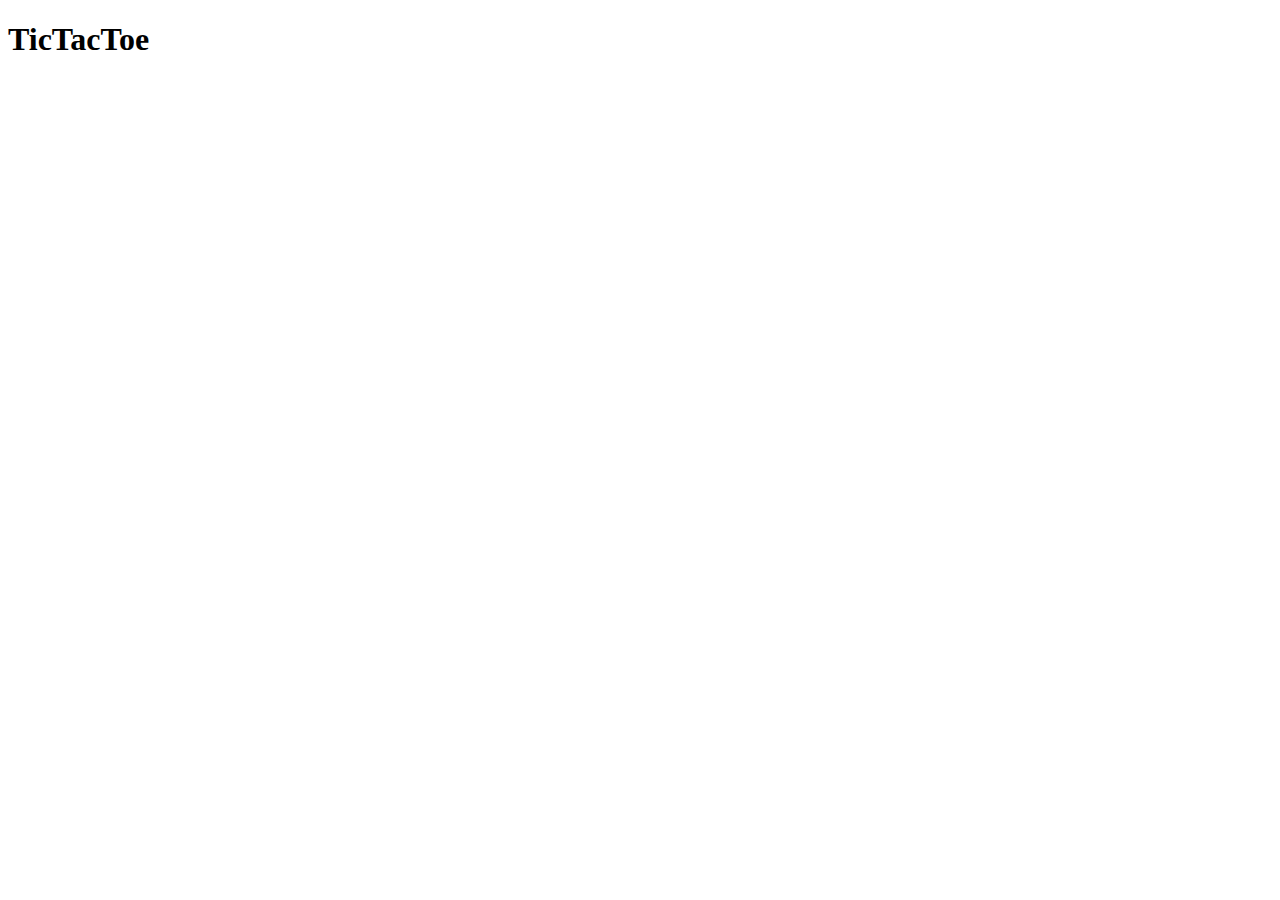
==== index.html @ 3972284c "Rename tictactoe.html to index.html" ====
<!DOCTYPE html>
<html lang="en">
  <head>
    <meta charset="UTF-8" />
    <meta name="viewport" content="width=device-width, initial-scale=1.0" />
    <link rel="stylesheet" href="styles.css">
    <script src="script.js"></script>
    <title>Document</title>
  </head>
  <body>
    <h1>TicTacToe</h1>
  </body>
</html>
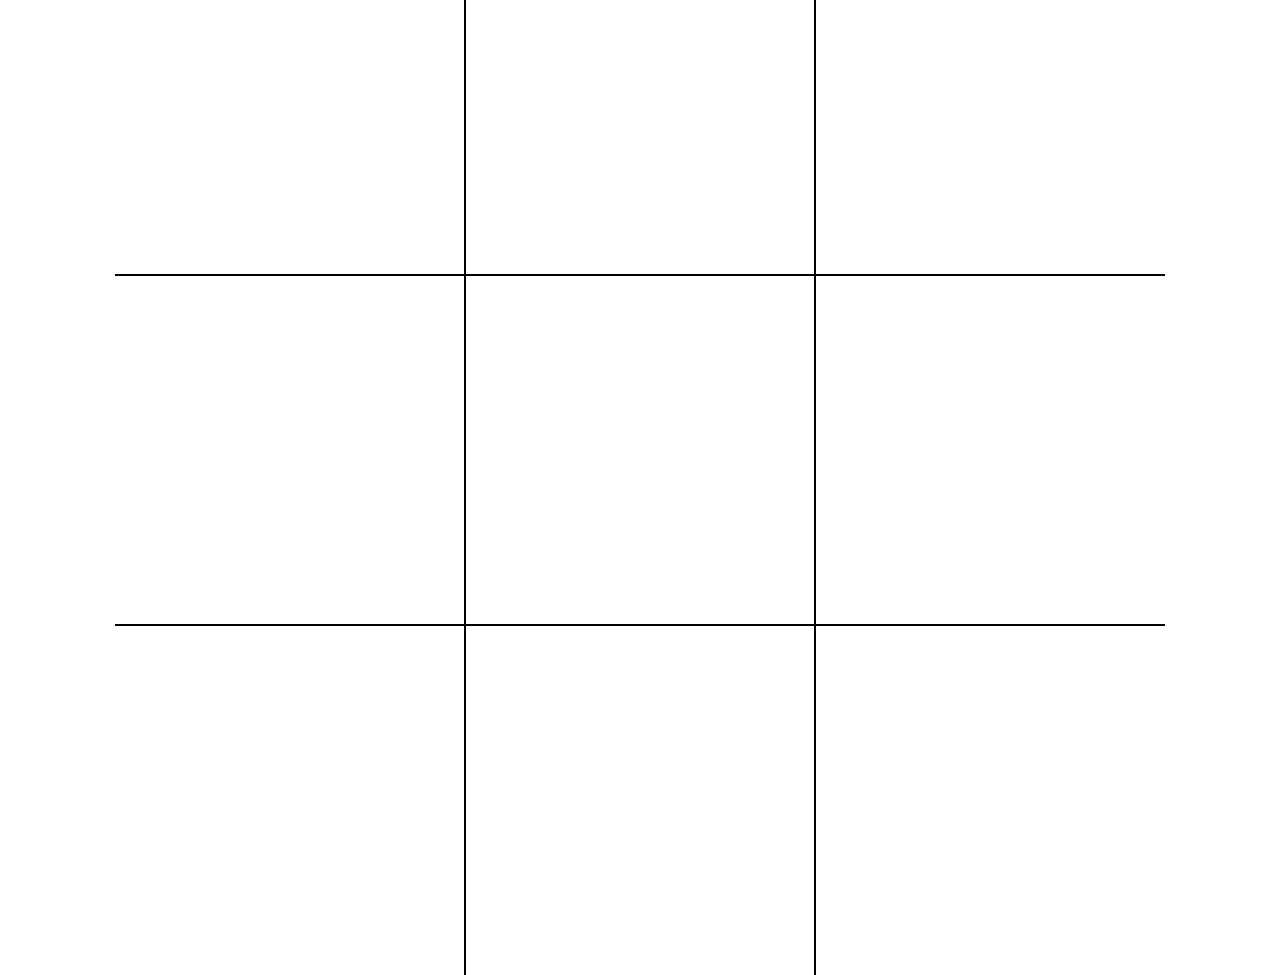
==== commit 7553ea56: "Merge branch 'gh-pages' of https://github.com/jonhjortur/TicTacToeJS into gh-pages" ====
--- a/index.html
+++ b/index.html
@@ -4,10 +4,24 @@
     <meta charset="UTF-8" />
     <meta name="viewport" content="width=device-width, initial-scale=1.0" />
     <link rel="stylesheet" href="styles.css">
-    <script src="script.js"></script>
+    <script src="script.js" defer></script>
     <title>Document</title>
   </head>
   <body>
-    <h1>TicTacToe</h1>
+      <div class="board" id="board">
+          <div class="cell" data-cell></div>
+          <div class="cell" data-cell></div>
+          <div class="cell" data-cell></div>
+          <div class="cell" data-cell></div>
+          <div class="cell" data-cell></div>
+          <div class="cell" data-cell></div>
+          <div class="cell" data-cell></div>
+          <div class="cell" data-cell></div>
+          <div class="cell" data-cell></div>
+      </div>
+      <div class="winning-message" id="winningMessage">
+          <div data-winning-message-text></div>
+          <button id="restartButton">Spila aftur</button>
+      </div>
   </body>
 </html>
--- a/styles.css
+++ b/styles.css
@@ -0,0 +1,156 @@
+*, *::after, *::before {
+    box-sizing: border-box;
+}
+
+:root {
+    --cell-size: 350px;
+    --mark-size: calc(var(--cell-size) * .9)
+}
+
+body {
+    margin: 0;
+}
+.board {
+    width: 100vw;
+    height: 100vh;
+    display: grid;
+    justify-content: center;
+    align-content: center;
+    justify-items: center;
+    align-items: center;
+    grid-template-columns: repeat(3, auto);
+}
+
+.cell {
+    width: var(--cell-size);
+    height: var(--cell-size);
+    border: 1px solid black;
+    display: flex;
+    justify-content: center;
+    align-items: center;
+    position: relative;
+    cursor: pointer;
+}
+
+.cell:first-child,
+.cell:nth-child(2),
+.cell:nth-child(3) {
+    border-top: none;
+}
+
+.cell:nth-child(3n + 1) {
+    border-left: none;
+}
+
+.cell:nth-child(3n + 3) {
+    border-right: none;
+}
+
+.cell:last-child,
+.cell:nth-child(8),
+.cell:nth-child(7) {
+    border-bottom: none;
+}
+
+.cell.x,
+.cell.circle {
+    cursor: not-allowed;
+}
+
+.cell.x::before,
+.cell.x::after,
+.cell.circle::before {
+    background-color: black;
+}
+
+.board.x .cell:not(.x):not(.circle):hover::before,
+.board.x .cell:not(.x):not(.circle):hover::after,
+.board.circle .cell:not(.x):not(.circle):hover::before {
+    background-color: lightgray;
+}
+
+.cell.x::before,
+.cell.x::after,
+.board.x .cell:not(.x):not(.circle):hover::before,
+.board.x .cell:not(.x):not(.circle):hover::after {
+    content: '';
+    position: absolute;
+    width: calc(var(--mark-size) * .15);
+    height: var(--mark-size);
+}
+/*
+.cell.x::before,
+.cell.x::after {
+    content: '';
+    position: absolute;
+    width: calc(var(--mark-size) * .15);
+    height: var(--mark-size);
+    background-color: black;
+}
+*/
+.cell.x::before,
+.board.x .cell:not(.x):not(.circle):hover::before {
+    transform: rotate(45deg);
+}
+
+.cell.x::after,
+.board.x .cell:not(.x):not(.circle):hover::after  {
+    transform: rotate(-45deg);
+}
+
+
+.cell.circle::before,
+.cell.circle::after,
+.board.circle .cell:not(.x):not(.circle):hover::before,
+.board.circle .cell:not(.x):not(.circle):hover::after {
+    content: '';
+    position: absolute;
+    border-radius: 50%;
+}
+
+.cell.circle::before,
+.board.circle .cell:not(.x):not(.circle):hover::before {
+    width: var(--mark-size);
+    height: var(--mark-size);
+}
+
+
+.cell.circle::after,
+.board.circle .cell:not(.x):not(.circle):hover::after {
+    width: calc(var(--mark-size) * .7);
+    height: calc(var(--mark-size) * .7);
+    background-color: white;
+}
+
+.winning-message {
+    display: none;
+    position: fixed;
+    top: 0;
+    left: 0;
+    right: 0;
+    bottom: 0;
+    background-color: rgba(0, 0, 0, .9);
+    justify-content: center;
+    align-items: center;
+    color: white;
+    font-size: 5rem;
+    flex-direction: column;
+}
+
+.winning-message button {
+    font-size: 3rem;
+    background-color: white;
+    border: 1px solid black;
+    padding: .25em .5em;
+    cursor: pointer;
+}
+
+.winning-message button:hover {
+    background-color: black;
+    color: white;
+    border-color: white;
+}
+
+.winning-message.show {
+    display: flex;
+}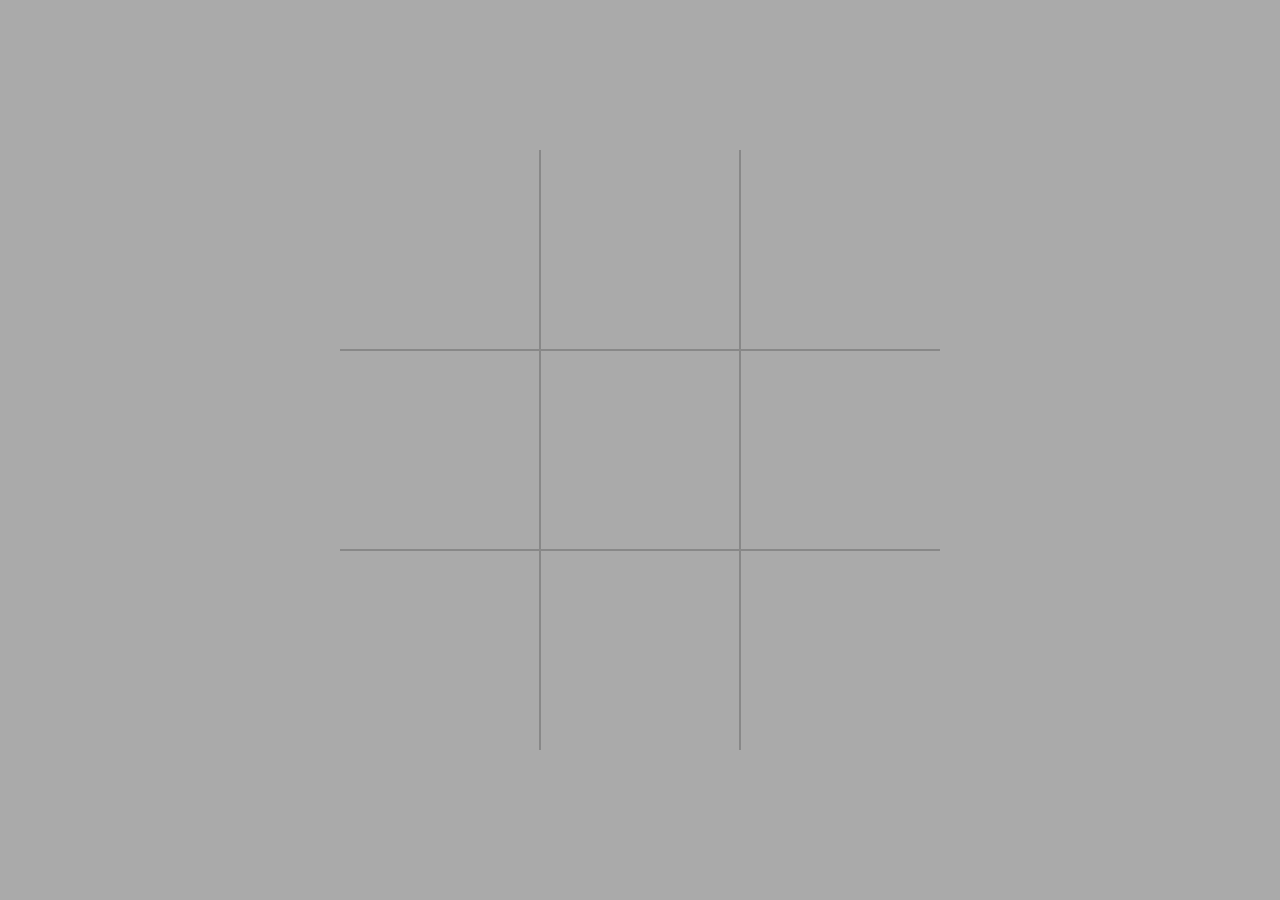
==== commit 18428886: "Title, bigger board" ====
--- a/index.html
+++ b/index.html
@@ -5,7 +5,7 @@
     <meta name="viewport" content="width=device-width, initial-scale=1.0" />
     <link rel="stylesheet" href="styles.css">
     <script src="script.js" defer></script>
-    <title>Document</title>
+    <title>X/O</title>
   </head>
   <body>
       <div class="board" id="board">
--- a/styles.css
+++ b/styles.css
@@ -3,12 +3,15 @@
 }
 
 :root {
-    --cell-size: 350px;
-    --mark-size: calc(var(--cell-size) * .9)
+    --cell-size: 200px;
+    --btn-margin: 50px;
+    --mark-size: calc(var(--cell-size) * .9);
+    --bg-color: #aaa;
 }
 
 body {
     margin: 0;
+    background-color: var(--bg-color);
 }
 .board {
     width: 100vw;
@@ -24,7 +27,7 @@
 .cell {
     width: var(--cell-size);
     height: var(--cell-size);
-    border: 1px solid black;
+    border: 1px solid #888;
     display: flex;
     justify-content: center;
     align-items: center;
@@ -58,15 +61,17 @@
 }
 
 .cell.x::before,
-.cell.x::after,
+.cell.x::after {
+    background-color: #a44;
+}
 .cell.circle::before {
-    background-color: black;
+    background-color: #4ad;
 }
 
 .board.x .cell:not(.x):not(.circle):hover::before,
 .board.x .cell:not(.x):not(.circle):hover::after,
 .board.circle .cell:not(.x):not(.circle):hover::before {
-    background-color: lightgray;
+    background-color: rgb(153, 153, 153);
 }
 
 .cell.x::before,
@@ -78,16 +83,7 @@
     width: calc(var(--mark-size) * .15);
     height: var(--mark-size);
 }
-/*
-.cell.x::before,
-.cell.x::after {
-    content: '';
-    position: absolute;
-    width: calc(var(--mark-size) * .15);
-    height: var(--mark-size);
-    background-color: black;
-}
-*/
+
 .cell.x::before,
 .board.x .cell:not(.x):not(.circle):hover::before {
     transform: rotate(45deg);
@@ -119,7 +115,7 @@
 .board.circle .cell:not(.x):not(.circle):hover::after {
     width: calc(var(--mark-size) * .7);
     height: calc(var(--mark-size) * .7);
-    background-color: white;
+    background-color: var(--bg-color);
 }
 
 .winning-message {
@@ -129,28 +125,30 @@
     left: 0;
     right: 0;
     bottom: 0;
-    background-color: rgba(0, 0, 0, .9);
+    background-color: rgba(0, 0, 0, .7);
     justify-content: center;
     align-items: center;
-    color: white;
+    color: rgba(170, 170, 170, .5);
     font-size: 5rem;
+    font-weight: 900;
     flex-direction: column;
 }
 
 .winning-message button {
     font-size: 3rem;
-    background-color: white;
+    background-color: rgba(85, 85, 255, .7);
     border: 1px solid black;
+    margin-top: var(--btn-margin);
     padding: .25em .5em;
     cursor: pointer;
 }
 
 .winning-message button:hover {
-    background-color: black;
-    color: white;
-    border-color: white;
+    background-color: rgba(85, 187, 85, .7);
+    color: rgba(255, 255, 255, .5);;
+    xborder-color: white;
 }
 
 .winning-message.show {
     display: flex;
-}+}
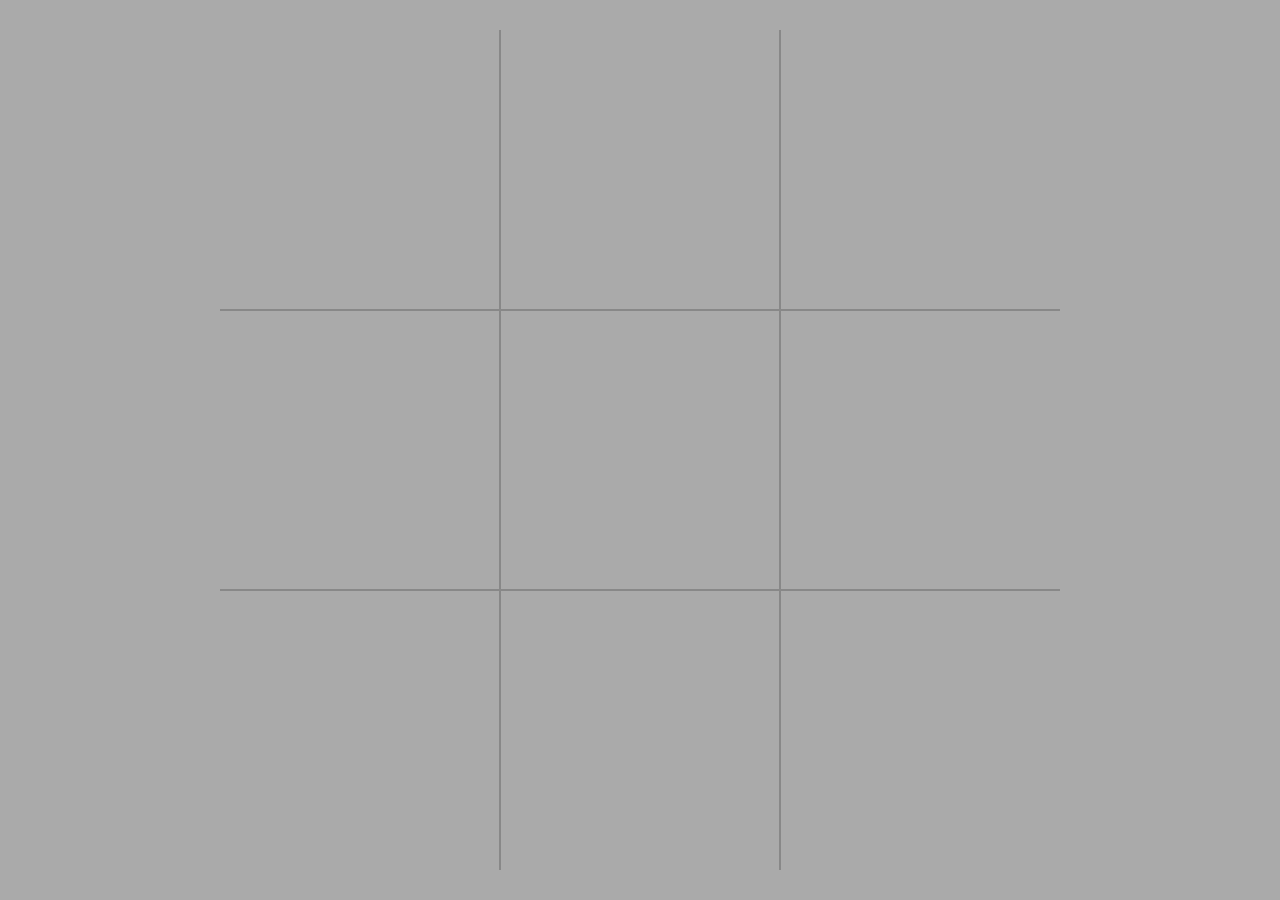
==== commit 82e67ea2: "Refactor. Final?" ====
--- a/index.html
+++ b/index.html
@@ -19,9 +19,9 @@
           <div class="cell" data-cell></div>
           <div class="cell" data-cell></div>
       </div>
-      <div class="winning-message" id="winningMessage">
+      <div class="win-msg" id="winMsg">
           <div data-winning-message-text></div>
-          <button id="restartButton">Spila aftur</button>
+          <button id="restartBtn">Spila aftur</button>
       </div>
   </body>
 </html>
--- a/styles.css
+++ b/styles.css
@@ -3,9 +3,9 @@
 }
 
 :root {
-    --cell-size: 200px;
-    --btn-margin: 50px;
-    --mark-size: calc(var(--cell-size) * .9);
+    --sizer: 200px; /*Uuu....I mean scalar*/
+    --btn-margin: calc(var(--sizer) * .25);
+    --mark-size: calc(var(--sizer) * .9);
     --bg-color: #aaa;
 }
 
@@ -25,8 +25,8 @@
 }
 
 .cell {
-    width: var(--cell-size);
-    height: var(--cell-size);
+    width: var(--sizer);
+    height: var(--sizer);
     border: 1px solid #888;
     display: flex;
     justify-content: center;
@@ -56,7 +56,7 @@
 }
 
 .cell.x,
-.cell.circle {
+.cell.oh {
     cursor: not-allowed;
 }
 
@@ -64,61 +64,203 @@
 .cell.x::after {
     background-color: #a44;
 }
-.cell.circle::before {
+.cell.oh::before {
     background-color: #4ad;
 }
 
-.board.x .cell:not(.x):not(.circle):hover::before,
-.board.x .cell:not(.x):not(.circle):hover::after,
-.board.circle .cell:not(.x):not(.circle):hover::before {
+.board.x .cell:not(.x):not(.oh):hover::before,
+.board.x .cell:not(.x):not(.oh):hover::after,
+.board.oh .cell:not(.x):not(.oh):hover::before {
     background-color: rgb(153, 153, 153);
 }
 
-.cell.x::before,
-.cell.x::after,
-.board.x .cell:not(.x):not(.circle):hover::before,
-.board.x .cell:not(.x):not(.circle):hover::after {
+.board.x .cell:not(.x):not(.oh):hover::before,
+.board.x .cell:not(.x):not(.oh):hover::after {
     content: '';
     position: absolute;
     width: calc(var(--mark-size) * .15);
     height: var(--mark-size);
 }
 
-.cell.x::before,
-.board.x .cell:not(.x):not(.circle):hover::before {
+.cell.x::before {
+    content: '';
+    position: absolute;
+    width: calc(var(--mark-size) * .15);
+    animation: XOutBefore 1s;
+    animation-fill-mode: forwards;
+}
+
+
+.board.x .cell:not(.x):not(.oh):hover::before {
     transform: rotate(45deg);
 }
 
-.cell.x::after,
-.board.x .cell:not(.x):not(.circle):hover::after  {
+.cell.x::after {
+    content: '';
+    position: absolute;
+    width: calc(var(--mark-size) * .15);
+    animation: XOutAfter 1s;
+    animation-fill-mode: forwards;
+}
+.board.x .cell:not(.x):not(.oh):hover::after  {
     transform: rotate(-45deg);
 }
 
-
-.cell.circle::before,
-.cell.circle::after,
-.board.circle .cell:not(.x):not(.circle):hover::before,
-.board.circle .cell:not(.x):not(.circle):hover::after {
+@-moz-keyframes XOutBefore {
+    0% {
+        transform: rotate(0deg);
+        height: 0px;
+    }
+    100% {
+        transform: rotate(45deg);
+        height: var(--mark-size)
+    }    
+}
+@-webkit-keyframes XOutBefore { 
+    0% {
+        transform: rotate(0deg);
+        height: 0px;
+    }
+    100% {
+        transform: rotate(45deg);
+        height: var(--mark-size)
+    }
+}
+@keyframes XOutBefore { 
+    0% {
+        transform: rotate(0deg);
+        height: 0px;
+    }
+    100% {
+        transform: rotate(45deg);
+        height: var(--mark-size)
+    }
+}
+
+@-moz-keyframes XOutAfter {
+    0% {
+        transform: rotate(0deg);
+        height: 0px;
+    }
+    100% {
+        transform: rotate(-45deg);
+        height: var(--mark-size)
+    }   
+}
+@-webkit-keyframes XOutAfter { 
+    0% {
+        transform: rotate(0deg);
+        height: 0px;
+    }
+    100% {
+        transform: rotate(-45deg);
+        height: var(--mark-size)
+    }  
+}
+@keyframes XOutAfter { 
+    0% {
+        transform: rotate(0deg);
+        height: 0px;
+    }
+    100% {
+        transform: rotate(-45deg);
+        height: var(--mark-size)
+    }
+}
+
+.cell.oh::before,
+.cell.oh::after,
+.board.oh .cell:not(.x):not(.oh):hover::before,
+.board.oh .cell:not(.x):not(.oh):hover::after {
     content: '';
     position: absolute;
     border-radius: 50%;
 }
 
-.cell.circle::before,
-.board.circle .cell:not(.x):not(.circle):hover::before {
+.cell.oh::before {
+    animation: OoutBefore 1s;
+    animation-fill-mode: forwards;
+}
+.board.oh .cell:not(.x):not(.oh):hover::before {
     width: var(--mark-size);
     height: var(--mark-size);
 }
 
 
-.cell.circle::after,
-.board.circle .cell:not(.x):not(.circle):hover::after {
+.cell.oh::after {
+    background-color: var(--bg-color);
+    animation: OoutAfter 1s;
+    animation-fill-mode: forwards;
+}
+.board.oh .cell:not(.x):not(.oh):hover::after {
     width: calc(var(--mark-size) * .7);
     height: calc(var(--mark-size) * .7);
     background-color: var(--bg-color);
 }
 
-.winning-message {
+@-moz-keyframes OoutBefore {
+    0% {
+        width: 0;
+        height: 0;
+    }
+    100% {
+        width: var(--mark-size);
+        height: var(--mark-size);
+    }
+}
+@-webkit-keyframes OoutBefore { 
+    0% {
+        width: 0;
+        height: 0;
+    }
+    100% {
+        width: var(--mark-size);
+        height: var(--mark-size);
+    }
+}
+@keyframes OoutBefore { 
+    0% {
+        width: 0;
+        height: 0;
+    }
+    100% {
+        width: var(--mark-size);
+        height: var(--mark-size);
+    }
+}
+
+@-moz-keyframes OoutAfter {
+    0% {
+        width: 0;
+        height: 0;
+    }
+    100% {
+        width: calc(var(--mark-size) * .7);
+        height: calc(var(--mark-size) * .7);
+    }
+}
+@-webkit-keyframes OoutAfter { 
+    0% {
+        width: 0;
+        height: 0;
+    }
+    100% {
+        width: calc(var(--mark-size) * .7);
+        height: calc(var(--mark-size) * .7);
+    }
+}
+@keyframes OoutAfter { 
+    0% {
+        width: 0;
+        height: 0;
+    }
+    100% {
+        width: calc(var(--mark-size) * .7);
+        height: calc(var(--mark-size) * .7);
+    }
+}
+
+.win-msg {
     display: none;
     position: fixed;
     top: 0;
@@ -129,26 +271,86 @@
     justify-content: center;
     align-items: center;
     color: rgba(170, 170, 170, .5);
-    font-size: 5rem;
+    font-size: calc(var(--sizer) * .5);
     font-weight: 900;
     flex-direction: column;
 }
 
-.winning-message button {
-    font-size: 3rem;
+.win-msg button {
+    font-size: calc(var(--sizer) * .25);
     background-color: rgba(85, 85, 255, .7);
     border: 1px solid black;
     margin-top: var(--btn-margin);
-    padding: .25em .5em;
+    padding: calc(var(--sizer) * .15) calc(var(--sizer) * .3);
     cursor: pointer;
 }
 
-.winning-message button:hover {
+.win-msg button:hover {
     background-color: rgba(85, 187, 85, .7);
     color: rgba(255, 255, 255, .5);;
-    xborder-color: white;
-}
-
-.winning-message.show {
+}
+
+.win-msg.show {
     display: flex;
 }
+
+/*Hvers vegna ekki að hafa bara nóg af media query-um !?*/
+@media only screen and (max-width: 200px) {
+    :root {
+        --sizer: 30px;
+    }
+  }
+
+  @media only screen and (min-width: 201px) and (max-width: 400px) {
+    :root {
+        --sizer: 50px;
+    }
+  }
+
+  @media only screen and (min-width: 401px) and (max-width: 600px) {
+    :root {
+        --sizer: 100px;
+    }
+  }
+
+  @media only screen and (min-width: 601px) and (max-width: 800px) {
+    :root {
+        --sizer: 180px;
+    }
+  }
+
+  @media only screen and (min-width: 801px) and (max-width: 1000px) {
+    :root {
+        --sizer: 220px;
+    }
+  }
+
+  @media only screen and (min-width: 1001px) and (max-width: 1440px) {
+    :root {
+        --sizer: 280px;
+    }
+  }
+
+  @media only screen and (min-width: 1441px) and (max-width: 1920px) {
+    :root {
+        --sizer: 290px;
+    }
+  }
+
+  @media only screen and (min-width: 1921px) and (max-width: 2000px) {
+    :root {
+        --sizer: 310px;
+    }
+  }
+
+  @media only screen and (min-width: 2001px) and (max-width: 2559px) {
+    :root {
+        --sizer: 330px;
+    }
+  }
+
+  @media only screen and (min-width: 2560px) {
+    :root {
+        --sizer: 410px;
+    }
+  }
